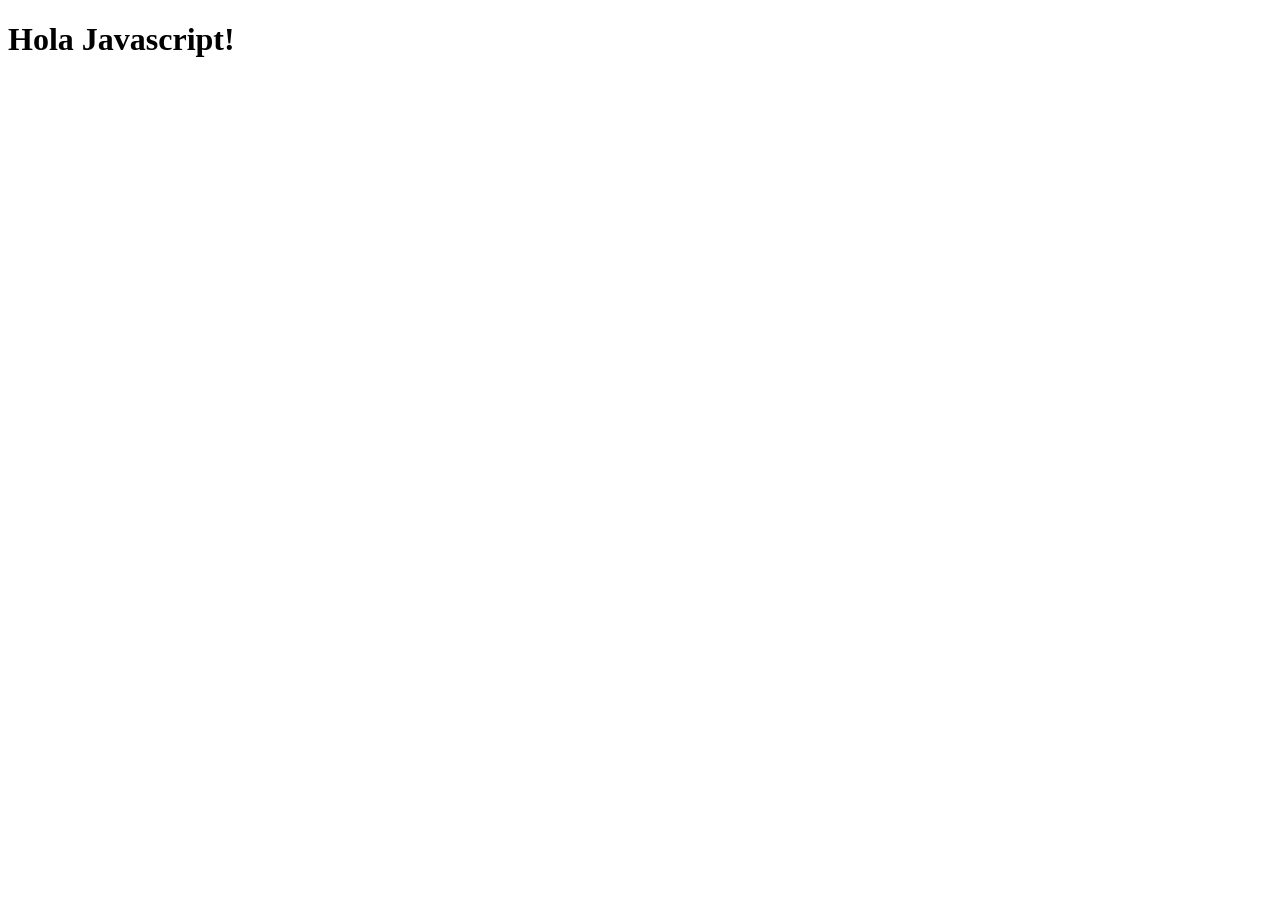
==== index2.html @ 76ed32d7 "Clase 1 y Clase 2" ====
<!DOCTYPE html>
<html lang="en">

<head>
    <meta charset="UTF-8">
    <meta name="viewport" content="width=device-width, initial-scale=1.0">
    <title>Document</title>
</head>

<body>
    <h1>Hola Javascript!</h1>
    <br>
    <br>
    <br>
    <script src="./Javascript/clase2.js"></script>

</body>

</html>
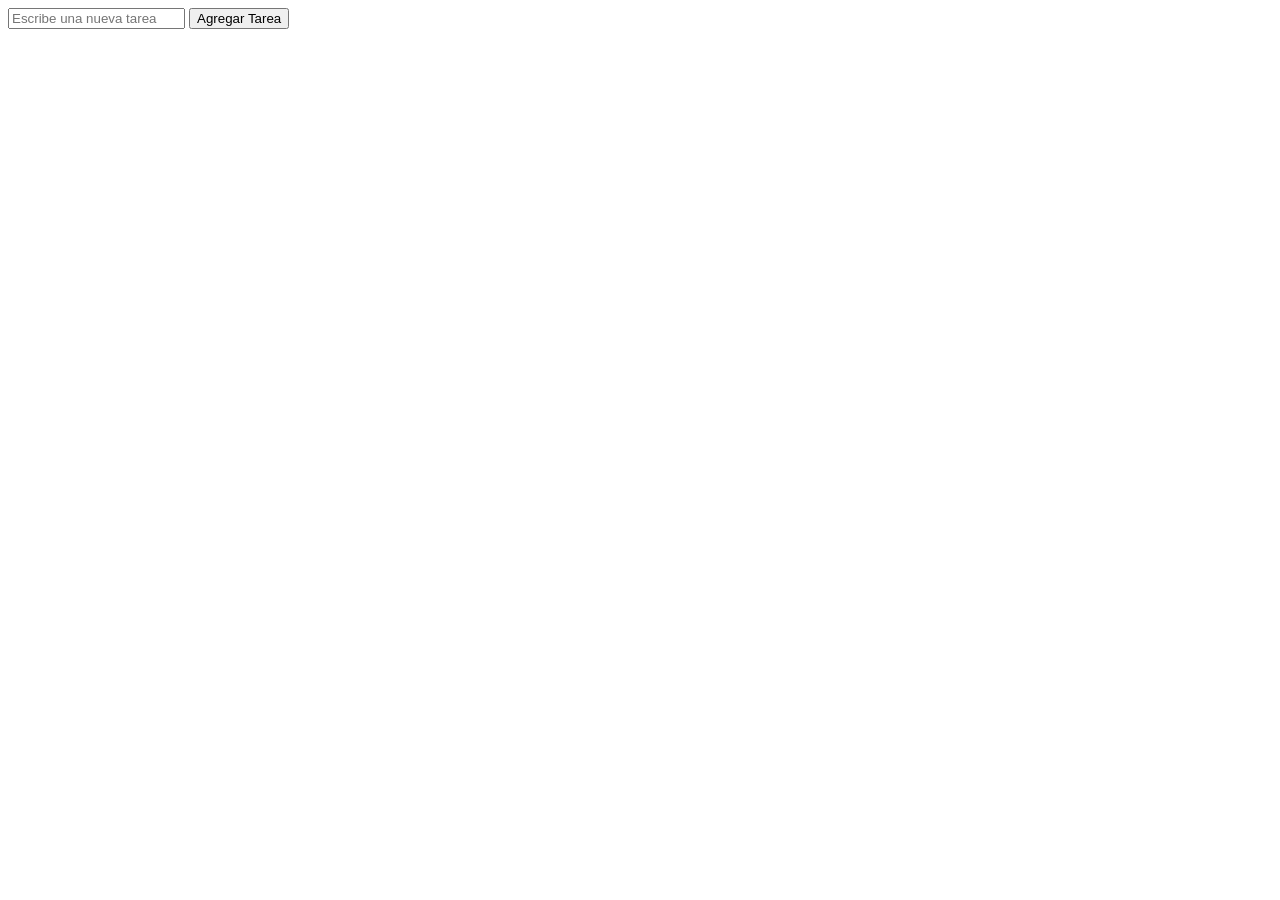
==== commit 920cf1d1: "DOM" ====
--- a/index2.html
+++ b/index2.html
@@ -8,11 +8,73 @@
 </head>
 
 <body>
-    <h1>Hola Javascript!</h1>
-    <br>
-    <br>
-    <br>
-    <script src="./Javascript/clase2.js"></script>
+
+    <!-- <h1 id="titulo">
+
+        Bienvenidos al Curso
+
+    </h1>
+
+
+    <p class="descripcion">
+
+        Este es un parrafo de ejemplo
+
+    </p>
+
+    <button id="botonCambiar">
+
+        Cambiar texto
+
+    </button> -->
+
+    <!-- <div id="contenedor">
+
+        <h2>Tareas del Dia</h2>
+
+        <ul id="listaTareas">
+
+            <li>Terminar proyecto</li>
+
+            <li>Revisar Correos</li>
+
+        </ul>
+
+        <button id="botonAgregar">Agregar tarea</button>
+
+    </div> -->
+
+
+    <!-- <input type="text" id="nuevaTarea" placeholder="Escribe una nueva tarea">
+    <button id="agregarTarea">Agregar Tarea</button> -->
+
+    <!-- <input type="text" id="campoTexto" placeholder="Escribe aqui">
+
+    <h1 id="textoSalida"></h1>
+
+    <button id="botonColor">Pasa el mouse por aqui</button>
+
+    <ul id="listaTareas"></ul>
+ -->
+    <!-- <form id="formulario">
+        <label for="">Nombre</label>
+        <br>
+        <br>
+        <input type="text" id="nombre" placeholder="Escribe tu nombre">
+        <br>
+        <br>
+        <button type="submit">Enviar</button>
+    </form>
+    <p id="mensaje"></p>
+ -->
+
+    <input type="text" id="nuevaTarea" placeholder="Escribe una nueva tarea">
+    <button id="agregarTarea">Agregar Tarea</button>
+
+    <ul id="listaTareas"></ul>
+
+
+    <script src="./Javascript/clase10.js">clase4</script>
 
 </body>
 
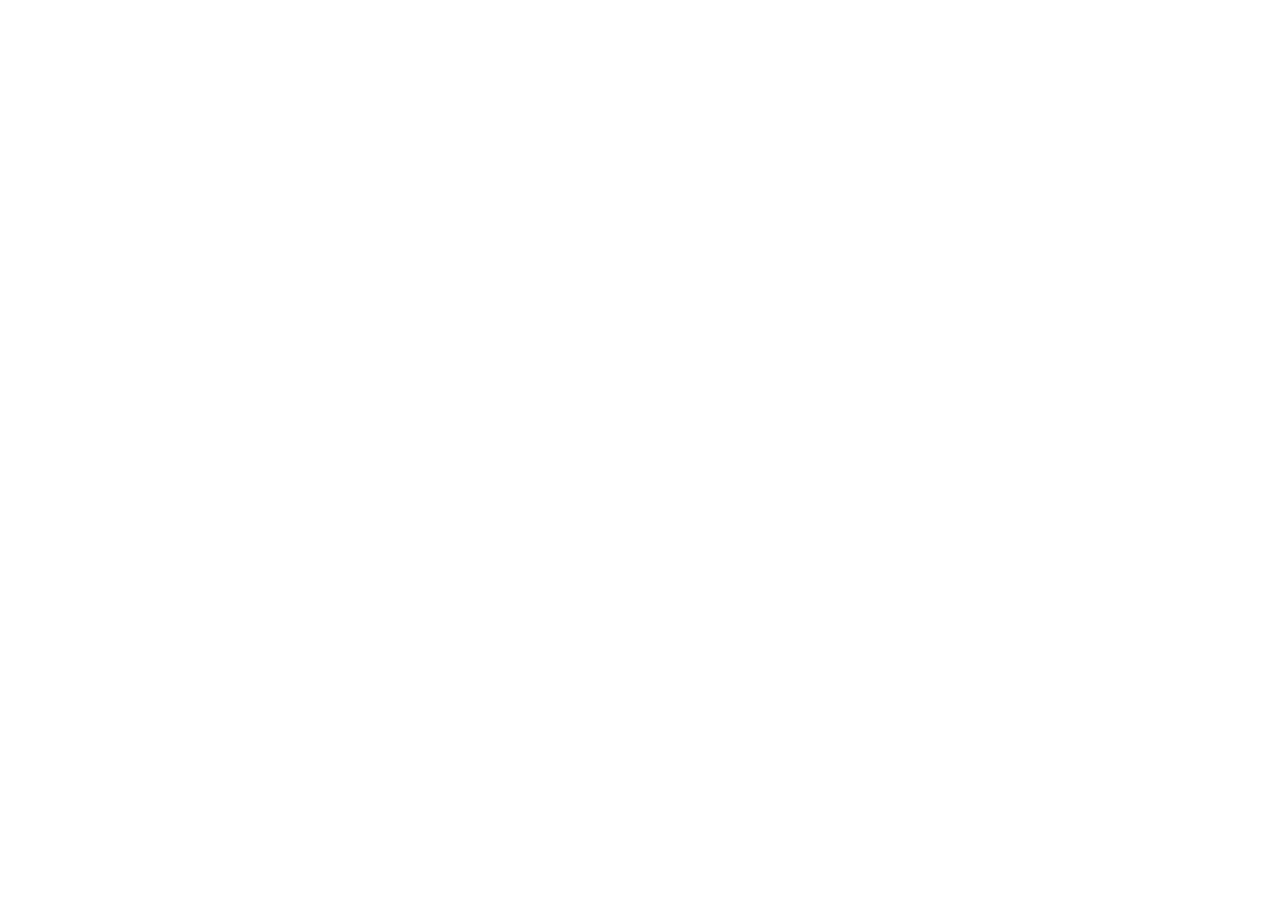
==== commit 015af8e4: "Merge branch 'main' of https://github.com/86developer/Nicsan-Tech-Javascript- Clase 11" ====
--- a/index2.html
+++ b/index2.html
@@ -5,6 +5,8 @@
     <meta charset="UTF-8">
     <meta name="viewport" content="width=device-width, initial-scale=1.0">
     <title>Document</title>
+    <script src="./Javascript/clase11.js">clase4</script>
+
 </head>
 
 <body>
@@ -67,14 +69,15 @@
     </form>
     <p id="mensaje"></p>
  -->
-
+    <!-- 
     <input type="text" id="nuevaTarea" placeholder="Escribe una nueva tarea">
     <button id="agregarTarea">Agregar Tarea</button>
 
-    <ul id="listaTareas"></ul>
+    <ul id="listaTareas"></ul> -->
 
 
-    <script src="./Javascript/clase10.js">clase4</script>
+
+    <script src="./Javascript/clase11.js">clase4</script>
 
 </body>
 
